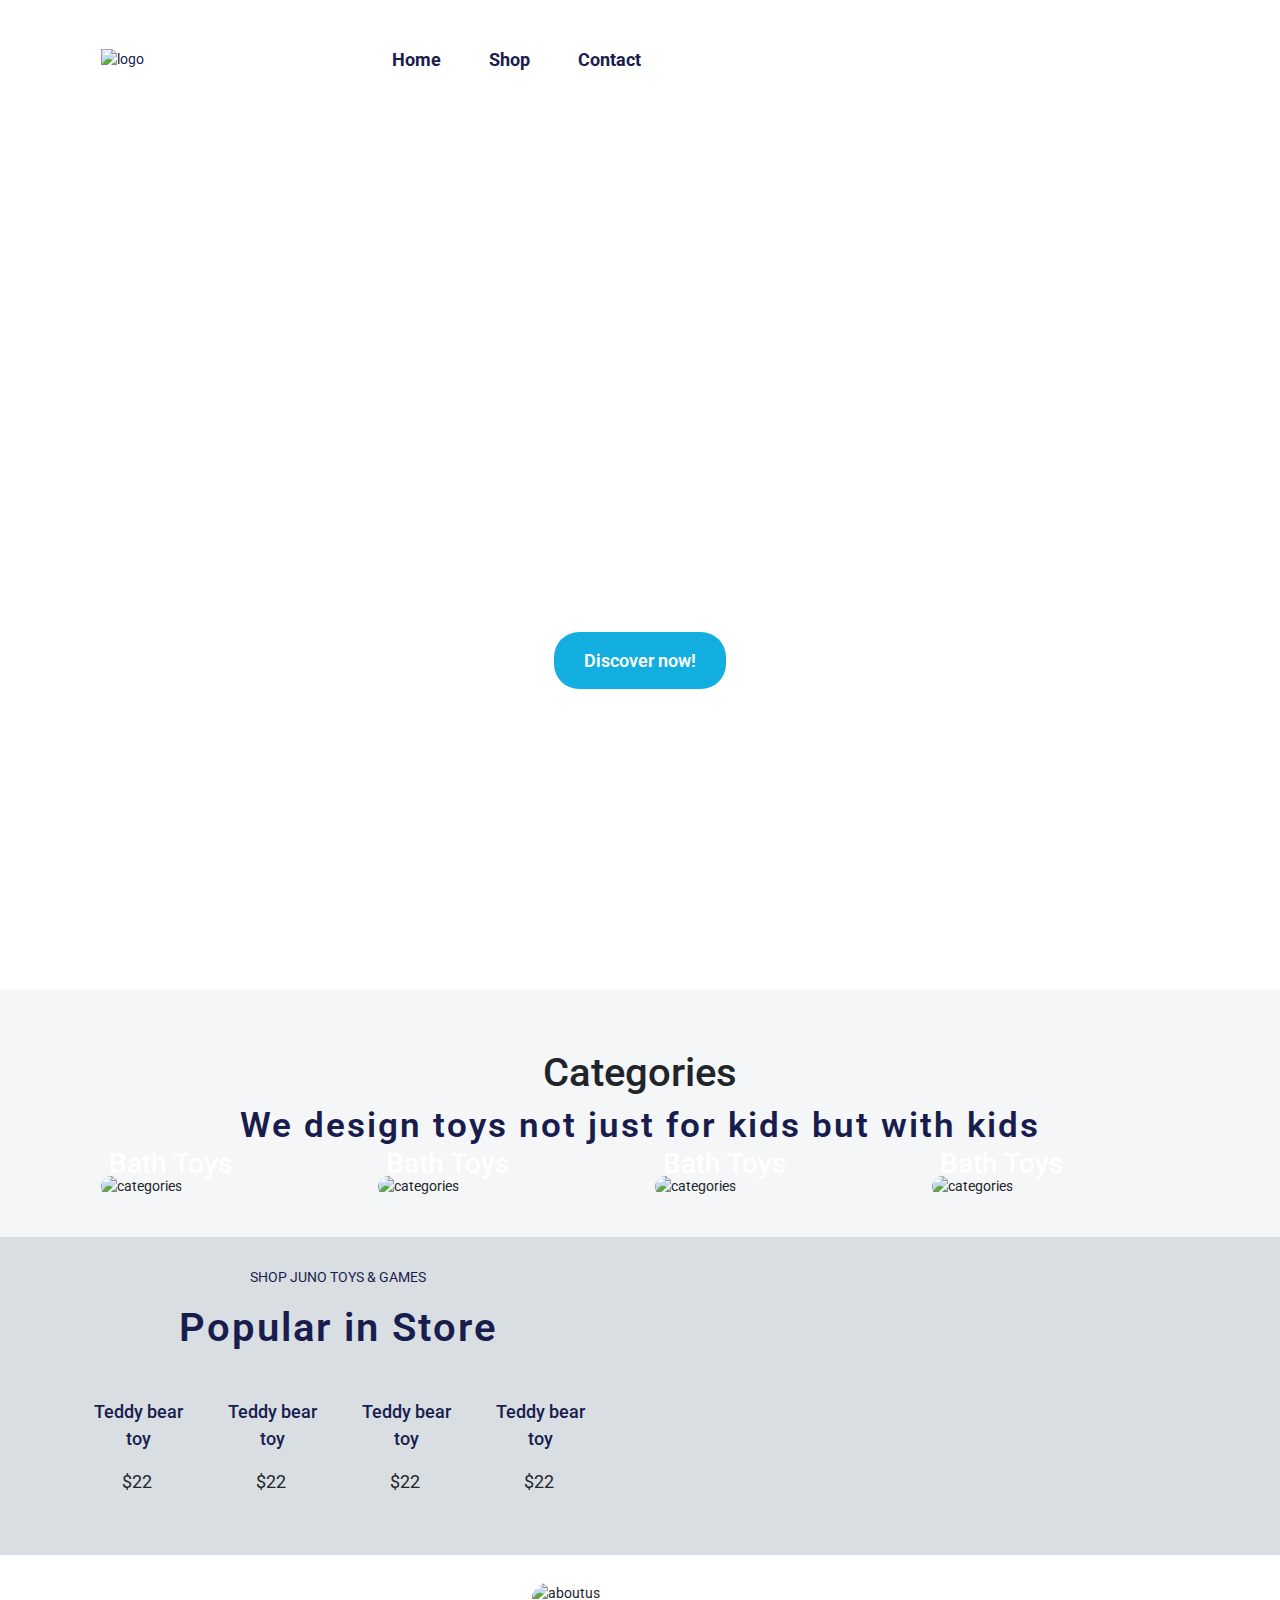
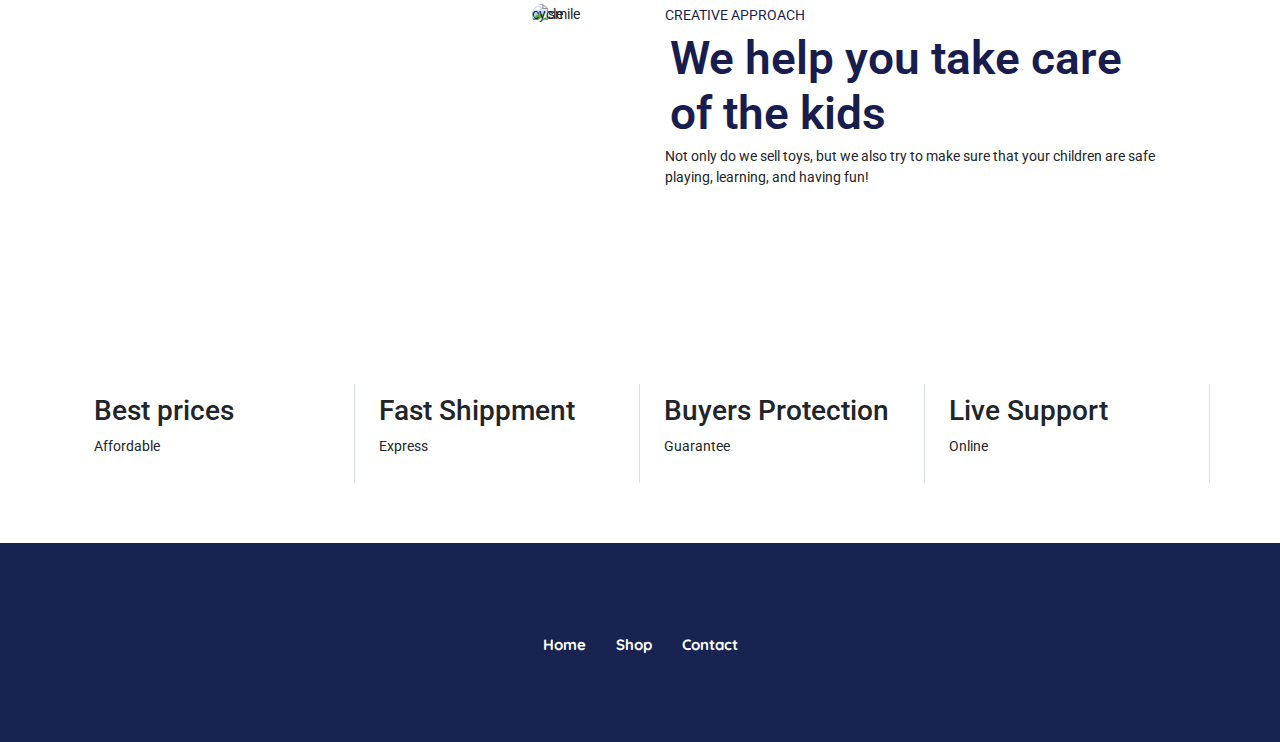
==== index.html @ 971f151f "wishlist ready" ====
<!DOCTYPE html>
<html lang="en">

<head>
    <meta charset="UTF-8">
    <meta name="viewport" content="width=device-width, initial-scale=1.0">
    <link rel="stylesheet" href="https://cdnjs.cloudflare.com/ajax/libs/font-awesome/6.4.0/css/all.min.css"
        integrity="sha512-iecdLmaskl7CVkqkXNQ/ZH/XLlvWZOJyj7Yy7tcenmpD1ypASozpmT/E0iPtmFIB46ZmdtAc9eNBvH0H/ZpiBw=="
        crossorigin="anonymous" referrerpolicy="no-referrer" />
    <link rel="stylesheet" href="https://cdn.jsdelivr.net/npm/bootstrap@4.0.0/dist/css/bootstrap.min.css"
        integrity="sha384-Gn5384xqQ1aoWXA+058RXPxPg6fy4IWvTNh0E263XmFcJlSAwiGgFAW/dAiS6JXm" crossorigin="anonymous">
    <link rel="stylesheet" href="./assets/css/main.css">
    <title>Funny</title>
</head>

<body>
    <!-- Header start -->
    <header>
        <div class="navigation-bar">
            <div class="header-futures">
                <div class="navbar">
                    <div class="logo col-lg-4">
                        <a href="#">
                            <img src="./assets/Img/logo.jpg" alt="logo">
                        </a>
                    </div>
                    <ul class="nav-menu col-lg-4">
                        <li><a href="index.html" class="nav-link">Home</a></li>
                        <li><a href="shop.html" class="nav-link">Shop</a></li>
                        <li><a href="contact.html" class="nav-link">Contact</a></li>
                    </ul>
                </div>
            </div>
            <div class="mobile">
                <div class="hamburger">
                    <span class="bar"></span>
                    <span class="bar"></span>
                    <span class="bar"></span>
                </div>
                <nav class="navbar-mobile">
                    <ul class="nav-menu">
                        <li> <a href="#"><img src="./assets/Img/logo.jpg" alt="logo"></a></li>
                        <li><a href="index.html" class="nav-link">Home</a></li>
                        <li><a href="shop.html" class="nav-link">Shop</a></li>
                        <li><a href="contact.html" class="nav-link">Contact</a></li>
                    </ul>
                </nav>
            </div>
            <div class="nav-futures col-lg-4">
                <ul>
                    <li>
                        <a href="wishlist.html">
                            <i class="fa-regular fa-heart"></i>
                        </a>
                    </li>
                </ul>
            </div>
        </div>
    </header>
    <!-- Header End -->
    <!-- Slider start -->
    <div class="discover-shop">
        <div class="container">
            <div class="row">
                <div class="discover-title col-12">
                    <div class="discover--shop-title">
                        <h2>Pick the best toy</h2>
                    </div>
                    <div class="discover--shop-description">
                        <p>Lorem ipsum dolor sit amet, consectetur adipisicing elit. Assumenda accusamus dicta deleniti
                            maxime consectetur repudiandae provident quia dignissimos.</p>
                    </div>
                    <div class="discover--shop-button">
                        <button type="submit" class="btn">
                            Discover now!
                        </button>
                    </div>
                </div>
            </div>
        </div>
    </div>
    <!-- Slider end -->
    <!-- Categories start -->
    <div class="product-categories">
        <div class="container">
            <div class="row">
                <div class="category col-12">
                    <div class="category-title">
                        <h1>Categories</h1>
                    </div>
                    <div class="category-description">
                        <h2>We design toys not just for kids but with kids</h2>
                    </div>
                </div>
                <div class="col-12">
                    <div class="categories col-lg-3 col-md-6 col-s-12">
                        <div class="categories-image">
                            <img src="./assets/Img/post17-copyright-650x572.jpg" alt="categories">
                        </div>
                        <div class="categories-title">
                            <h3>Bath Toys</h3>
                        </div>
                    </div>
                    <div class="categories col-lg-3 col-md-6 col-s-12">
                        <div class="categories-image">
                            <img src="./assets/Img/post17-copyright-650x572.jpg" alt="categories">
                        </div>
                        <div class="categories-title">
                            <h3>Bath Toys</h3>
                        </div>
                    </div>
                    <div class="categories col-lg-3 col-md-6 col-s-12">
                        <div class="categories-image">
                            <img src="./assets/Img/post17-copyright-650x572.jpg" alt="categories">
                        </div>
                        <div class="categories-title">
                            <h3>Bath Toys</h3>
                        </div>
                    </div>
                    <div class="categories col-lg-3 col-md-6 col-s-12">
                        <div class="categories-image">
                            <img src="./assets/Img/post17-copyright-650x572.jpg" alt="categories">
                        </div>
                        <div class="categories-title">
                            <h3>Bath Toys</h3>
                        </div>
                    </div>
                </div>
            </div>
        </div>
    </div>
    <!-- Categories end -->
    <!-- Shopping start -->
    <div class="shopping">
        <div class="container">
            <div class="row">
                <div class="shopping-title">
                    <p>SHOP JUNO TOYS & GAMES</p>
                    <h1>Popular in Store</h1>
                    <div class="product col-lg-3 col-md-6 col-s-12">
                        <div class="product-img">
                            <img src="./assets/Img/product10-copyright.jpg" alt="">
                            <div class="overlay">
                                <a href="./product.html"><i class="fa-solid fa-arrow-right"></i></a>
                            </div>
                        </div>
                        <div class="product-title--price">
                            <p><a href="./product.html">Teddy bear toy</a></p>
                            <span>$</span><span>22</span>
                        </div>
                    </div>
                    <div class="product col-lg-3 col-md-6 col-s-12">
                        <div class="product-img">
                            <img src="./assets/Img/product10-copyright.jpg" alt="">
                            <div class="overlay">
                                <a href="./product.html"><i class="fa-solid fa-arrow-right"></i></a>
                            </div>
                        </div>
                        <div class="product-title--price">
                            <p><a href="./product.html">Teddy bear toy</a></p>
                            <span>$</span><span>22</span>
                        </div>
                    </div>
                    <div class="product col-lg-3 col-md-6 col-s-12">
                        <div class="product-img">
                            <img src="./assets/Img/product10-copyright.jpg" alt="">
                            <div class="overlay">
                                <a href="./product.html"><i class="fa-solid fa-arrow-right"></i></a>
                            </div>
                        </div>
                        <div class="product-title--price">
                            <p><a href="./product.html">Teddy bear toy</a></p>
                            <span>$</span><span>22</span>
                        </div>
                    </div>
                    <div class="product col-lg-3 col-md-6 col-s-12">
                        <div class="product-img">
                            <img src="./assets/Img/product10-copyright.jpg" alt="">
                            <div class="overlay">
                                <a href="./product.html"><i class="fa-solid fa-arrow-right"></i></a>
                            </div>
                        </div>
                        <div class="product-title--price">
                            <p><a href="./product.html">Teddy bear toy</a></p>
                            <span>$</span><span>22</span>
                        </div>
                    </div>
                </div>
            </div>
        </div>
    </div>
    <!-- Shopping end -->
    <!-- About-us start -->
    <div class="team-about-us">
        <div class="container">
            <div class="row">
                <div class="aboutus-image col-12 ">
                    <div class="about-img col-lg-6 col-md-12">
                        <img src="./assets/Img/img-h1-copyright-pjttqvwalbrnw817unztz81psqjvvc3rr9033y79eu.jpg" alt="">
                        <div class="smile">
                            <img src="./assets/Img/smile.svg" alt="smile">
                            <img src="./assets/Img/about-us.svg" alt="aboutus cycle" id="cycle">
                        </div>

                    </div>
                    <div class="about-info col-lg-6 col-md-12 ">
                        <span>CREATIVE APPROACH</span>
                        <h1>We help you take care of the kids</h1>
                        <p>Not only do we sell toys, but we also try to make sure that your children are safe playing,
                            learning, and having fun!</p>
                        <img src="./assets/Img/imgabt2-copyright-pjttqvwbxkeg7yn6ys58jdmsgs3qlp92qerw2ob7tg.jpg" alt="">
                    </div>
                </div>
            </div>
        </div>
    </div>
    <!-- About-us end -->
    <!-- Futures start -->
    <div class="futures">
        <div class="container">
            <div class="row">
                <div class="futures-opinions col-12 col-lg-3 col-md-6 col-s-12">
                    <div class="futures-icon">
                        <i class="fa-solid fa-shop"></i>
                    </div>
                    <div class="futures-description">
                        <h3>Best prices</h3>
                        <p>Affordable</p>
                    </div>
                </div>
                <div class="futures-opinions col-12 col-lg-3 col-md-6 col-s-12">
                    <div class="futures-icon">
                        <i class="fa-solid fa-truck-fast"></i>
                    </div>
                    <div class="futures-description">
                        <h3>Fast Shippment</h3>
                        <p>Express
                        </p>
                    </div>
                </div>
                <div class="futures-opinions col-12 col-lg-3 col-md-6 col-s-12">
                    <div class="futures-icon">
                        <i class="fa-solid fa-bag-shopping"></i></div>
                    <div class="futures-description">
                        <h3>Buyers Protection</h3>
                        <p>Guarantee</p>
                    </div>
                </div>
                <div class="futures-opinions col-lg-3 col-md-6 col-s-12">
                    <div class="futures-icon">
                        <i class="fa-solid fa-headset"></i>                    </div>
                    <div class="futures-description">
                        <h3>Live Support</h3>
                        <p>Online</p>
                    </div>
                </div>
            </div>
        </div>
    </div>
    <!-- Futures end -->
    <!-- footer start -->
    <footer>
        <div class="footer">
            <div class="container">
                <div class="row">
                    <div class="footer-features col-12">
                        <div class="logo">
                            <img src="./assets/Img/logo.jpg" alt="">
                        </div>
                        <div class="footer-navbar">
                            <ul>
                                <li><a href="index.html">Home</a></li>
                            <li><a href="shop.html">Shop</a></li>
                            <li><a href="contact.html">Contact</a></li>
                            </ul>
                        </div>
                    </div>
                </div>
            </div>
        </div>
    </footer>
    <!-- footer end -->
    <script src="./JS/main.js"></script>
    <script src="./JS/mobile-navbar.js"></script>
    <script src="https://code.jquery.com/jquery-3.2.1.slim.min.js"
        integrity="sha384-KJ3o2DKtIkvYIK3UENzmM7KCkRr/rE9/Qpg6aAZGJwFDMVNA/GpGFF93hXpG5KkN"
        crossorigin="anonymous"></script>
    <script src="https://cdn.jsdelivr.net/npm/popper.js@1.12.9/dist/umd/popper.min.js"
        integrity="sha384-ApNbgh9B+Y1QKtv3Rn7W3mgPxhU9K/ScQsAP7hUibX39j7fakFPskvXusvfa0b4Q"
        crossorigin="anonymous"></script>
    <script src="https://cdn.jsdelivr.net/npm/bootstrap@4.0.0/dist/js/bootstrap.min.js"
        integrity="sha384-JZR6Spejh4U02d8jOt6vLEHfe/JQGiRRSQQxSfFWpi1MquVdAyjUar5+76PVCmYl"
        crossorigin="anonymous"></script>
</body>

</html>
---- assets/css/main.css ----
@import url("https://fonts.googleapis.com/css2?family=Montserrat:ital,wght@1,100&family=Quicksand&family=Roboto:wght@300&display=swap");
.container {
  width: 1200px;
  margin: 0 auto;
}

.col-1 {
  width: 8.3333333333%;
  padding: 0 16px;
}

.col-2 {
  width: 16.6666666667%;
  padding: 0 16px;
}

.col-3 {
  width: 25%;
  padding: 0 16px;
}

.col-4 {
  width: 33.3333333333%;
  padding: 0 16px;
}

.col-5 {
  padding: 0 16px;
  width: 41.6666666667%;
}

.col-6 {
  padding: 0 16px;
  width: 50%;
}

.col-7 {
  padding: 0 16px;
  width: 58.3333333333%;
}

.col-8 {
  padding: 0 16px;
  width: 66.6666666667%;
}

.col-9 {
  padding: 0 16px;
  width: 75%;
}

.col-10 {
  padding: 0 16px;
  width: 83.3333333333%;
}

.col-11 {
  padding: 0 16px;
  width: 91.6666666667%;
}

.col-12 {
  padding: 0 16px;
  width: 100%;
}

[class*=col-] {
  float: left;
}

[class*=col-]::after {
  clear: both;
}

.row {
  display: flex;
  flex-basis: 100%;
  flex-wrap: wrap;
  align-items: center;
}

.container-fluid {
  width: 100%;
}

.clear-fix {
  clear: both;
}

@media only screen and (max-width: 1200px) {
  .container {
    width: 95%;
  }
  .col-lg-1 {
    width: 8.3333333333%;
    padding: 0 16px;
  }
  .col-lg-2 {
    width: 16.6666666667%;
    padding: 0 16px;
  }
  .col-lg-3 {
    width: 25%;
    padding: 0 16px;
  }
  .col-lg-4 {
    width: 33.3333333333%;
    padding: 0 16px;
  }
  .col-lg-5 {
    width: 41.6666666667%;
    padding: 0 16px;
  }
  .col-lg-6 {
    width: 50%;
    padding: 0 16px;
  }
  .col-lg-7 {
    width: 58.3333333333%;
    padding: 0 16px;
  }
  .col-lg-8 {
    width: 66.6666666667%;
    padding: 0 16px;
  }
  .col-lg-9 {
    width: 75%;
    padding: 0 16px;
  }
  .col-lg-10 {
    width: 83.3333333333%;
    padding: 0 16px;
  }
  .col-lg-11 {
    width: 91.6666666667%;
    padding: 0 16px;
  }
  .col-lg-12 {
    width: 100%;
    padding: 0 16px;
  }
}
@media only screen and (max-width: 992px) {
  .container {
    width: 95%;
  }
  .col-md-1 {
    width: 8.3333333333%;
  }
  .col-md-2 {
    width: 16.6666666667%;
    padding: 0 16px;
  }
  .col-md-3 {
    padding: 0 16px;
    width: 25%;
  }
  .col-md-4 {
    width: 33.3333333333%;
  }
  .col-md-5 {
    width: 41.6666666667%;
  }
  .col-md-6 {
    width: 50%;
    padding: 0 16px;
  }
  .col-md-7 {
    width: 58.3333333333%;
  }
  .col-md-8 {
    width: 66.6666666667%;
  }
  .col-md-9 {
    width: 75%;
  }
  .col-md-10 {
    width: 83.3333333333%;
  }
  .col-md-11 {
    width: 91.6666666667%;
  }
  .col-md-12 {
    width: 100%;
    padding: 0 16px;
  }
}
@media only screen and (max-width: 768px) {
  .container {
    width: 100%;
  }
  .col-s-1 {
    width: 8.3333333333%;
  }
  .col-s-2 {
    width: 16.6666666667%;
  }
  .col-s-3 {
    width: 25%;
    padding: 0 16px;
  }
  .col-s-4 {
    width: 33.3333333333%;
  }
  .col-s-5 {
    width: 41.6666666667%;
  }
  .col-s-6 {
    width: 50%;
    padding: 0 16px;
  }
  .col-s-7 {
    width: 58.3333333333%;
  }
  .col-s-8 {
    width: 66.6666666667%;
  }
  .col-s-9 {
    width: 75%;
  }
  .col-s-10 {
    width: 83.3333333333%;
  }
  .col-s-11 {
    width: 91.6666666667%;
  }
  .col-s-12 {
    width: 100%;
    padding: 0 16px;
  }
}
@media only screen and (max-width: 576px) {
  .container {
    width: 100%;
  }
  .col-xs-1 {
    width: 8.3333333333%;
  }
  .col-xs-2 {
    width: 16.6666666667%;
  }
  .col-xs-3 {
    width: 25%;
    padding: 0 16px;
  }
  .col-xs-4 {
    width: 33.3333333333%;
  }
  .col-xs-5 {
    width: 41.6666666667%;
  }
  .col-xs-6 {
    width: 50%;
    padding: 0 16px;
  }
  .col-xs-7 {
    width: 58.3333333333%;
  }
  .col-xs-8 {
    width: 66.6666666667%;
  }
  .col-xs-9 {
    width: 75%;
  }
  .col-xs-10 {
    width: 83.3333333333%;
  }
  .col-xs-11 {
    width: 91.6666666667%;
  }
  .col-xs-12 {
    width: 100%;
    padding: 0 16px;
  }
}
* {
  box-sizing: border-box;
  padding: 0;
  margin: 0;
}

body {
  font-size: 14px;
  font-weight: 400;
  font-family: "Montserrat", sans-serif;
  font-family: "Quicksand", sans-serif;
  font-family: "Roboto", sans-serif;
}

html {
  scroll-behavior: smooth;
}

ul {
  list-style: none;
}

li {
  list-style: none;
}

a {
  text-decoration: none;
}

button {
  border: none !important;
}

.footer {
  background-color: #182352;
}

.footer-features {
  padding: 55px;
  display: flex;
  align-items: center;
  justify-content: center;
  flex-direction: column;
  flex-wrap: wrap;
}

.footer-navbar ul {
  display: flex;
}
.footer-navbar ul li {
  padding: 15px;
  font-size: 15px;
  font-weight: 700;
  align-items: center;
  font-family: "Quicksand", sans-serif;
}
.footer-navbar ul li a {
  color: white;
  text-decoration: none;
}

.social-media ul {
  display: flex;
}
.social-media ul li {
  padding: 12px;
  font-size: 15px;
  font-weight: 700;
  align-items: center;
  font-family: "Quicksand", sans-serif;
  border: 1px solid white;
  border-radius: 50%;
  padding: 8px;
  margin-left: 5px;
}
.social-media ul li a {
  color: white;
  text-decoration: none;
}

@media screen and (max-width: 768px) {
  .footer-navbar ul {
    display: block;
  }
}
.navigation-bar {
  display: flex;
  justify-content: space-around;
  align-items: center;
}

.header-futures {
  display: flex;
  justify-content: space-around;
}

.header-logo img {
  margin: 5px;
}

.navigation-bar a {
  color: #181d4E;
  text-decoration: none;
}

.navbar ul {
  margin: 30px 0;
  display: flex;
  justify-content: space-between;
  align-items: center;
}
.navbar ul li {
  padding: 0 8px;
  font-size: 18px;
  font-weight: 700;
  align-items: center;
}

.nav-futures ul {
  display: flex;
  justify-content: center;
  margin: 30px 0;
}
.nav-futures ul li {
  padding: 0 8px;
  cursor: pointer;
}
.nav-futures i {
  font-size: 20px;
}

.navbar-mobile {
  z-index: 333;
  position: absolute;
  width: 100%;
  top: 60%;
  right: 0%;
  transition: 0.5s;
  visibility: hidden;
  opacity: 0;
}

.mob {
  z-index: 333;
  position: absolute;
  display: none;
  padding-top: 20px;
  top: 11%;
  visibility: visible;
  opacity: 1;
  transition: all 0.5s ease-in-out;
  background: #181d4E;
  width: 100%;
  right: 0%;
}

.navbar-mobile .nav-menu {
  background-color: white;
  color: black;
  font-family: sans-serif;
  font-size: 18px;
  cursor: pointer;
}

.hamburger {
  display: none;
  cursor: pointer;
}

.bar {
  display: block;
  width: 25px;
  height: 3px;
  margin: 8px auto;
  transition: all 0.3s ease-in-out;
  background-color: black;
}

.navbar-mobile {
  display: none;
}

@media screen and (max-width: 992px) {
  .nav-menu li {
    text-align: center;
  }
  .header-futures {
    display: none;
  }
  .hamburger {
    display: block;
  }
  .hamburger.active .bar:nth-child(2) {
    opacity: 0;
  }
  .hamburger.active .bar:nth-child(1) {
    transform: translateY(10px) rotate(45deg);
  }
  .hamburger.active .bar:nth-child(3) {
    transform: translateY(-12px) rotate(-45deg);
  }
  .nav-bar .nav-menu {
    left: -100%;
    top: 70px;
    gap: 0;
    flex-direction: column;
    width: 100%;
    text-align: center;
    transition: 0.3s;
  }
  .nav-menu li {
    padding: 5px 0;
  }
  .nav-menu li a {
    color: whitesmoke;
    font-size: 18px;
    font-weight: 700;
  }
  .nav-item {
    margin: 16px 0;
  }
  .nav-menu.active {
    left: 0;
  }
  .mob {
    display: block;
  }
  .navigation-bar {
    display: flex;
    justify-content: space-around;
  }
}
.discover-shop {
  background: url("./../Img/juno_3-1-copyright.jpg");
  background-repeat: no-repeat;
  background-attachment: fixed;
  background-size: cover;
  position: relative;
  background-position: center;
  width: 100%;
  height: 100%;
}

.discover-title {
  padding: 300px 100px;
  flex-direction: column;
  color: white;
  text-align: center;
}
.discover-title .discover--shop-title h2 {
  font-size: 95px;
  font-weight: 600;
}
.discover-title .discover--shop-description p {
  font-size: 25px;
}
.discover-title .discover--shop-button button {
  background-color: #12AEE0;
  border-radius: 25px;
  color: white;
  font-size: 18px;
  font-weight: 600;
  padding: 15px 30px;
  cursor: pointer;
  border: none;
  transition: all 0.8s;
}
.discover-title .discover--shop-button button:hover {
  opacity: 0.8;
  background-color: white;
  color: #12AEE0;
}

.btn:link,
.btn:visited {
  text-transform: uppercase;
  text-decoration: none;
  padding: 15px 40px;
  display: inline-block;
  border-radius: 100px;
  transition: all 0.2s;
  position: relative;
}

.btn:hover {
  transform: translateY(-3px);
  box-shadow: 0 10px 20px rgba(0, 0, 0, 0.2);
}

.btn:active {
  transform: translateY(-1px);
  box-shadow: 0 5px 10px rgba(0, 0, 0, 0.2);
}

.shopping {
  background-color: #d9dee3;
}
.shopping .shopping-title {
  padding: 30px 0;
}
.shopping .shopping-title p, .shopping .shopping-title h1 {
  text-align: center;
  color: #181d4e;
}
.shopping .shopping-title h1 {
  font-weight: 600;
  letter-spacing: 2px;
}

.product {
  padding: 30px 8px;
}
.product .product-img img {
  width: 100%;
  cursor: pointer;
  border-radius: 15px;
}
.product .product-title--price {
  text-align: center;
}
.product .product-title--price p {
  padding-top: 8px;
  font-size: 18px;
}
.product .product-title--price p a {
  color: #181d4e;
  text-decoration: none;
  font-weight: 500;
}
.product .product-title--price span {
  font-size: 18px;
}

.product-img {
  position: relative;
}
.product-img img {
  transform-origin: 50% 65%;
  transition: transform 0.8s, filter 3s ease-in-out;
}
.product-img img:hover {
  transform: scale(1.1);
  opacity: 0.8;
}

.product-img {
  font-size: 16px;
  line-height: 1.2em;
  position: relative;
  float: left;
  cursor: pointer;
  overflow: hidden;
  margin: 10px 1%;
}

.product-img *,
.product-img *:before,
.product-img *:after {
  transition: all 0.35s ease;
}

.product-img:before {
  position: absolute;
  top: 10px;
  bottom: 10px;
  left: 10px;
  right: 10px;
  content: "";
  opacity: 0;
  transition: all 0.35s ease;
}

.product-img img {
  max-width: 100%;
  width: 100%;
  vertical-align: top;
}

.product-img .overlay {
  position: absolute;
  top: 0;
  bottom: 0;
  left: 0;
  right: 0;
  display: flex;
  align-items: center;
  justify-content: center;
}

.product-img a {
  margin: 2px;
  opacity: 0;
  text-decoration: none;
}

.product-img a i {
  display: block;
  line-height: 40px;
  width: 40px;
  background-color: #ffffff;
  text-align: center;
  color: #000000;
  font-size: 18px;
  border-radius: 25px;
  text-decoration: none;
}

.product-img a i:hover {
  color: #12aee0;
  cursor: pointer;
}

.product-img a:first-of-type {
  transform: translateX(-100%);
}

.product-img a:last-of-type {
  transform: translateX(100%);
}

.product-img:hover:before,
.product-img.hover:before {
  opacity: 0.5;
}

.product-img:hover a,
.product-img.hover a {
  opacity: 1;
  transform: translateX(0);
}

/* Small Devices, Tablets */
@media only screen and (max-width: 767px) {
  .product-img {
    width: 100%;
    margin: 0 0 15px;
  }
}
.product-categories {
  background-color: #f5f6f7;
  padding: 40px 0;
}

.category {
  padding: 20px 0;
}
.category .category-title {
  text-align: center;
}
.category .category-description h2 {
  letter-spacing: 2px;
  text-align: center;
  font-size: 2.5em;
  color: #181d4e;
  font-weight: 600;
}

.categories {
  position: relative;
  display: flex;
  cursor: pointer;
  transition: 0.8s;
}
.categories:hover {
  transform: scale(0.9);
  opacity: 0.9;
}
.categories img {
  width: 100%;
  border-radius: 15px;
}
.categories .categories-title {
  position: absolute;
  bottom: 0;
  padding: 8px;
  color: white;
}

.team-about-us {
  padding: 40px 0;
}
.team-about-us img {
  border-radius: 15px;
  width: 100%;
}

.about-info {
  padding: 10px 25px;
}
.about-info span {
  color: #181d4e;
}
.about-info h1 {
  color: #181d4e;
  font-size: 46px;
  font-weight: 600;
  margin: 5px;
}
.about-info img {
  margin-top: 70px;
  width: 100%;
}

.smile img {
  position: absolute;
  bottom: -9px;
  right: 8px;
  width: 18%;
}
.smile #cycle {
  animation: aboutus 5s infinite;
}
@keyframes aboutus {
  0% {
    transform: rotate(0deg);
  }
  100% {
    transform: rotate(360deg);
  }
}

.futures {
  padding: 60px 0;
}
.futures .futures-opinions {
  display: flex;
  padding: 10px 0;
}
.futures .futures-icon i {
  background-color: #fff;
  padding: 8px;
  font-size: 3em;
}
.futures .futures-description {
  padding-left: 8px;
}
.futures .futures-description::before {
  content: "";
  display: block;
  position: absolute;
  height: 100%;
  width: 1px;
  right: 0;
  top: 0;
  background-color: #d9dee3;
}

.paralax-img img {
  width: 100%;
}

@media screen and (max-width: 992px) {
  .about-info {
    padding: 20px 0;
  }
  .product {
    padding: 20px 0;
  }
  .categories {
    padding: 20px 10px;
  }
  .categories-title {
    margin: 10px;
  }
  .categories-title h3 {
    font-size: 2.5em;
    font-weight: 500;
  }
}
.contact {
  background-image: url(https://junotoys.themerex.net/wp-content/uploads/2021/09/bg-shape.png);
  background-position: bottom left;
  background-repeat: no-repeat;
  background-size: contain;
  background-color: #f6f4f7;
}

.contact-form {
  padding-top: 74px;
}
.contact-form h3 {
  font-size: 14px;
  line-height: 18px;
  font-weight: 700;
  font-style: normal;
  text-transform: uppercase;
  letter-spacing: 0.13em;
}
.contact-form h1 {
  font-weight: 700;
}
.contact-form input {
  padding: 12px 45px;
  line-height: 1.5em;
  border: 1px solid #d9dee3;
  border-radius: 25px;
  margin: 10px 0;
}

.message-input textarea {
  padding-left: 40px;
  margin: 10px 0;
  overflow: auto;
  width: 100%;
  height: 150px;
  padding: 12px 12px;
  line-height: 1.5em;
  border: 1px solid #d9dee3;
  border-radius: 12px;
  background-color: #f8f8f8;
  font-size: 20px;
  resize: vertical;
}

.mapouter {
  position: relative;
  text-align: right;
  width: 100%;
  height: 400px;
}

.gmap_canvas {
  overflow: hidden;
  background: none !important;
  width: 100%;
  height: 400px;
}

.gmap_iframe {
  height: 400px !important;
}

.question-button {
  display: flex;
  justify-content: end;
}
.question-button button {
  padding: 15px 50px;
  cursor: pointer;
  background-color: #12aada;
  font-family: Quicksand, sans-serif;
  font-size: 18px;
  font-weight: 700;
  font-style: normal;
  line-height: 21px;
  border-radius: 30px;
  color: #f8f8f8;
}

#mail-address {
  padding: 40px 0;
  background-color: #f6f4f7;
  font-size: 1.1em;
}
#mail-address a {
  text-decoration: none;
  color: black;
}
#mail-address i {
  color: #181d4e;
}

.adress-mail-network {
  display: flex;
  justify-content: space-evenly;
}

.network ul {
  display: flex;
}
.network ul li i {
  margin-left: 5px;
  border: 1px solid black;
  padding: 8px;
  border-radius: 50%;
}

@media screen and (max-width: 1200px) {
  .contact {
    background: none;
  }
  .contact-img img {
    display: none;
  }
  .contact-form {
    padding: 40px 0;
  }
  .contact-form input {
    width: 100%;
  }
  #mail-address {
    text-align: center;
  }
  #mail-address .network {
    display: flex;
    justify-content: center;
  }
}
#shop {
  background-color: #f5f6f7;
}

.shop-title {
  cursor: pointer;
  padding: 60px 0;
  text-align: center;
  font-size: 30px;
  color: #181D4E;
  line-height: 42px;
}

.shop--product-filter {
  display: flex;
}

.shop-filter {
  height: -moz-fit-content;
  height: fit-content;
  padding: 30px 22px;
  background-color: #ffffff;
  font-weight: 500;
}
.shop-filter h2 {
  color: #181D4E;
}
.shop-filter li {
  font-size: 18px;
  padding: 3px 0px;
}
.shop-filter a {
  color: #181D4E;
  text-decoration: none;
}

.wrapper {
  background: #fff;
  border-radius: 10px;
  padding: 20px 25px 40px;
  box-shadow: 0 12px 35px rgba(0, 0, 0, 0.1);
}

header h2 {
  font-size: 24px;
  font-weight: 600;
}

header p {
  margin-top: 5px;
  font-size: 16px;
}

.price-input {
  width: 100%;
  display: flex;
  margin: 30px 0 35px;
}

.price-input .field {
  display: flex;
  width: 100%;
  height: 45px;
  align-items: center;
}

.field input {
  width: 100%;
  height: 100%;
  outline: none;
  font-size: 19px;
  margin-left: 12px;
  border-radius: 5px;
  text-align: center;
  border: 1px solid #999;
  -moz-appearance: textfield;
}

input[type=number]::-webkit-outer-spin-button,
input[type=number]::-webkit-inner-spin-button {
  -webkit-appearance: none;
}

.price-input .separator {
  display: flex;
  font-size: 19px;
  align-items: center;
  justify-content: center;
}

.slider {
  height: 5px;
  position: relative;
  background: #ddd;
  border-radius: 5px;
}

.slider .progress {
  height: 100%;
  left: 0%;
  right: 0%;
  position: absolute;
  border-radius: 5px;
  background: #17a2b8;
}

.range-input {
  position: relative;
}

.range-input input {
  position: absolute;
  width: 100%;
  height: 5px;
  top: -5px;
  background: none;
  pointer-events: none;
  -webkit-appearance: none;
  -moz-appearance: none;
}

input[type=range]::-webkit-slider-thumb {
  height: 17px;
  width: 17px;
  border-radius: 50%;
  background: #17a2b8;
  pointer-events: auto;
  -webkit-appearance: none;
  box-shadow: 0 0 6px rgba(0, 0, 0, 0.05);
}

input[type=range]::-moz-range-thumb {
  height: 17px;
  width: 17px;
  border: none;
  border-radius: 50%;
  background: #17a2b8;
  pointer-events: auto;
  -moz-appearance: none;
  box-shadow: 0 0 6px rgba(0, 0, 0, 0.05);
}

.range-button {
  padding: 20px 10px;
}
.range-button button {
  background-color: #12AEE0;
  border-radius: 25px;
  color: white;
  font-size: 18px;
  font-weight: 600;
  padding: 15px 30px;
  cursor: pointer;
  border: none;
  transition: all 0.8s;
}
.range-button button:hover {
  opacity: 0.8;
  background-color: white;
  color: #12AEE0;
}

@media screen and (max-width: 992px) {
  .slider {
    display: none;
  }
  .range-input {
    display: none;
  }
  .shop--product-filter {
    display: flex;
    flex-direction: column;
  }
  .shop-filter {
    text-align: center;
  }
  .d-flex {
    justify-content: center;
  }
}
@media screen and (max-width: 768px) {
  .price-input {
    display: block;
  }
}
.load-more {
  padding: 10px 0;
  display: flex;
  justify-content: center;
}
.load-more .btn--load-more {
  background-color: #12AEE0;
  border-radius: 25px;
  color: white;
  font-size: 18px;
  font-weight: 600;
  padding: 10px 15px;
  cursor: pointer;
  border: none;
  transition: all 0.8s;
}
.load-more .btn--load-more:hover {
  outline: 2px dashed #12AEE0;
  opacity: 0.8;
  background-color: white;
  color: #12AEE0;
}

#wishlist {
  background-color: #f5f6f7;
}

.product-title--price input {
  border-radius: 8px;
  padding: 4px;
}
.product-title--price i {
  cursor: pointer;
}

.product span {
  cursor: pointer;
}
.product span i {
  display: flex;
  justify-content: end;
  transition: 0.8s ease-in-out;
}
.product span i:hover {
  color: red;
  opacity: 0.7;
}

.delete-item i {
  margin: 10px;
}

.wish-imag {
  background-color: #f5f6f7;
  display: flex;
  justify-content: center;
}
.wish-imag h3 {
  font-weight: 600;
  font-size: 2em;
  letter-spacing: 2px;
  margin-bottom: 20px;
}
.wish-imag img {
  height: 100%;
  width: 100%;
}
.wish-imag .back-shop a {
  text-decoration: none;
  background-color: #12AEE0;
  border-radius: 25px;
  color: white;
  font-size: 18px;
  font-weight: 600;
  padding: 15px 30px;
  cursor: pointer;
  border: none;
  transition: all 0.8s;
}
.wish-imag .back-shop a:hover {
  outline: 2px dashed #12AEE0;
  opacity: 0.8;
  background-color: white;
  color: #12AEE0;
}

@media screen and (max-width: 992px) {
  .wish-imag {
    display: flex;
    flex-direction: column-reverse;
  }
  .wish-imag .wish-title {
    text-align: center;
    padding: 10px 0;
  }
}
#product {
  background-color: #f5f6f7;
}

.product-view {
  padding: 20px 0;
}

.product--view-img {
  box-shadow: 5px 1px 5px rgb(246, 253, 255) inset;
  cursor: pointer;
  border-radius: 8px;
}
.product--view-img img {
  width: 100%;
}

.product--view-price h4 {
  color: #12AEE0;
}

.counter {
  padding: 10px 0;
}

.counter {
  margin: auto;
  display: flex;
  justify-content: left;
}

.counter input {
  cursor: pointer;
  width: 50px;
  border: 0;
  line-height: 30px;
  font-size: 20px;
  text-align: center;
  background: #f5f6f7;
  color: #12AEE0;
  -webkit-appearance: none;
     -moz-appearance: none;
          appearance: none;
  outline: 0;
}

.counter span {
  display: block;
  font-size: 25px;
  padding: 0 10px;
  cursor: pointer;
  color: #12AEE0;
  -webkit-user-select: none;
     -moz-user-select: none;
          user-select: none;
}

.add-wishlist {
  padding: 10px 0;
}
.add-wishlist button {
  transition: 0.8s ease-in;
  padding: 12px;
  border-radius: 25px;
  background-color: #12AEE0;
  color: #f5f6f7;
  border: none;
  cursor: pointer;
}
.add-wishlist button:hover {
  opacity: 0.8;
}/*# sourceMappingURL=main.css.map */
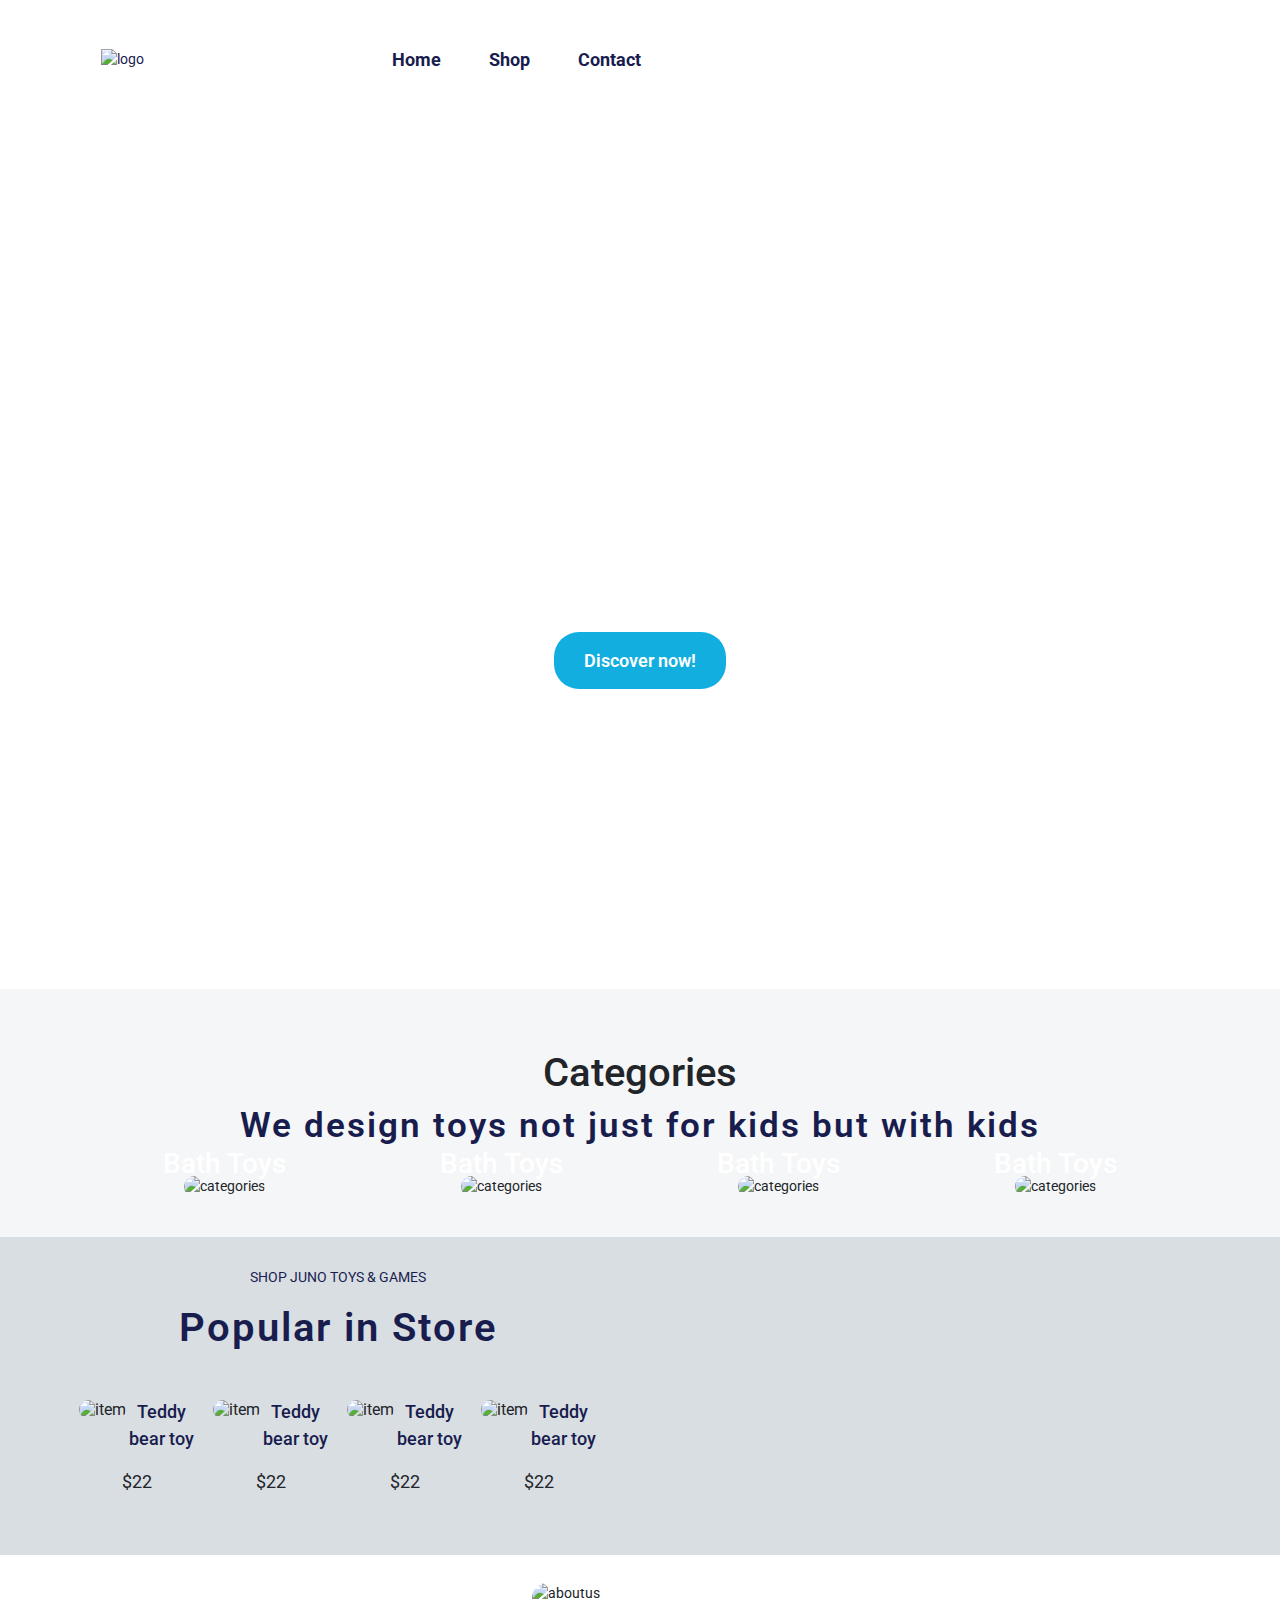
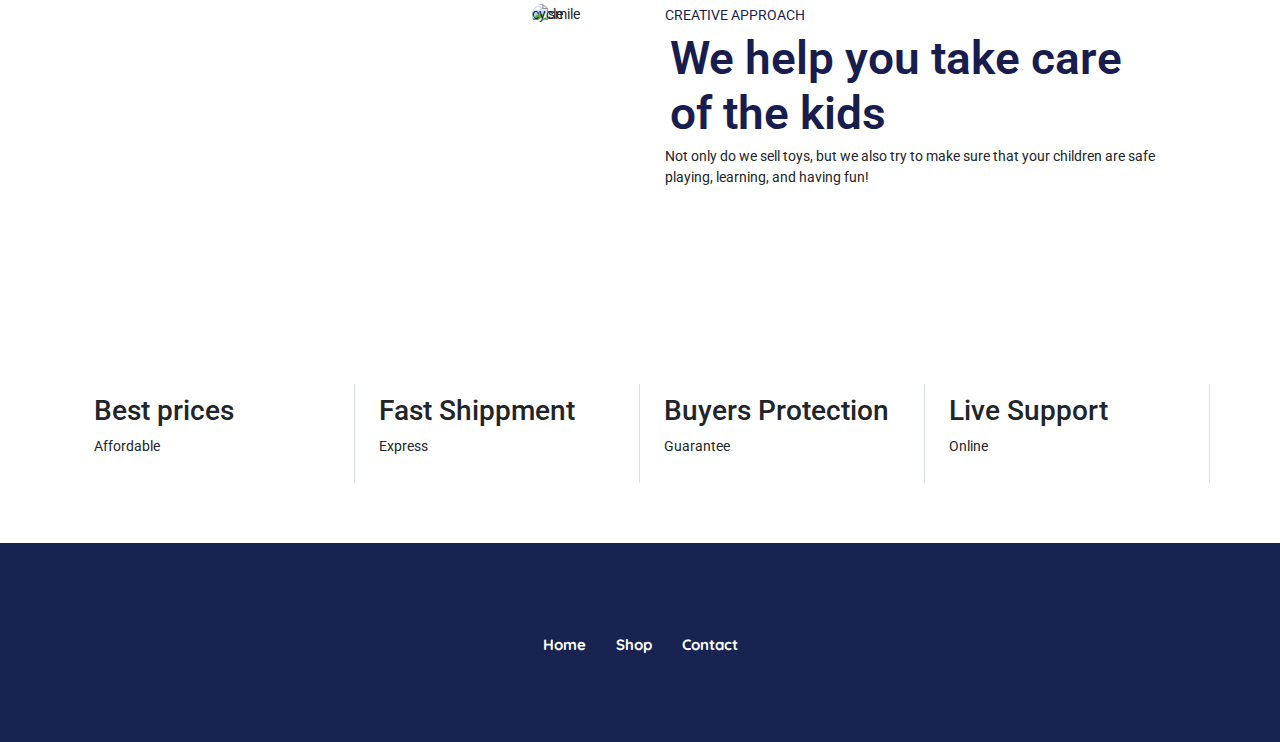
==== commit 91e3aeb4: "toyStore" ====
--- a/index.html
+++ b/index.html
@@ -4,6 +4,8 @@
 <head>
     <meta charset="UTF-8">
     <meta name="viewport" content="width=device-width, initial-scale=1.0">
+    <meta name="description" content="toys">
+    <meta name="keywords" content="toys">
     <link rel="stylesheet" href="https://cdnjs.cloudflare.com/ajax/libs/font-awesome/6.4.0/css/all.min.css"
         integrity="sha512-iecdLmaskl7CVkqkXNQ/ZH/XLlvWZOJyj7Yy7tcenmpD1ypASozpmT/E0iPtmFIB46ZmdtAc9eNBvH0H/ZpiBw=="
         crossorigin="anonymous" referrerpolicy="no-referrer" />
@@ -20,14 +22,14 @@
             <div class="header-futures">
                 <div class="navbar">
                     <div class="logo col-lg-4">
-                        <a href="#">
+                        <a href="index.html">
                             <img src="./assets/Img/logo.jpg" alt="logo">
                         </a>
                     </div>
                     <ul class="nav-menu col-lg-4">
-                        <li><a href="index.html" class="nav-link">Home</a></li>
-                        <li><a href="shop.html" class="nav-link">Shop</a></li>
-                        <li><a href="contact.html" class="nav-link">Contact</a></li>
+                        <li><a href="index.html" class="nav-link hover-underline-animation">Home</a></li>
+                        <li><a href="shop.html" class="nav-link hover-underline-animation">Shop</a></li>
+                        <li><a href="contact.html" class="nav-link hover-underline-animation">Contact</a></li>
                     </ul>
                 </div>
             </div>
@@ -139,43 +141,43 @@
                     <h1>Popular in Store</h1>
                     <div class="product col-lg-3 col-md-6 col-s-12">
                         <div class="product-img">
-                            <img src="./assets/Img/product10-copyright.jpg" alt="">
-                            <div class="overlay">
-                                <a href="./product.html"><i class="fa-solid fa-arrow-right"></i></a>
-                            </div>
-                        </div>
-                        <div class="product-title--price">
-                            <p><a href="./product.html">Teddy bear toy</a></p>
-                            <span>$</span><span>22</span>
-                        </div>
-                    </div>
-                    <div class="product col-lg-3 col-md-6 col-s-12">
-                        <div class="product-img">
-                            <img src="./assets/Img/product10-copyright.jpg" alt="">
-                            <div class="overlay">
-                                <a href="./product.html"><i class="fa-solid fa-arrow-right"></i></a>
-                            </div>
-                        </div>
-                        <div class="product-title--price">
-                            <p><a href="./product.html">Teddy bear toy</a></p>
-                            <span>$</span><span>22</span>
-                        </div>
-                    </div>
-                    <div class="product col-lg-3 col-md-6 col-s-12">
-                        <div class="product-img">
-                            <img src="./assets/Img/product10-copyright.jpg" alt="">
-                            <div class="overlay">
-                                <a href="./product.html"><i class="fa-solid fa-arrow-right"></i></a>
-                            </div>
-                        </div>
-                        <div class="product-title--price">
-                            <p><a href="./product.html">Teddy bear toy</a></p>
-                            <span>$</span><span>22</span>
-                        </div>
-                    </div>
-                    <div class="product col-lg-3 col-md-6 col-s-12">
-                        <div class="product-img">
-                            <img src="./assets/Img/product10-copyright.jpg" alt="">
+                            <img src="./assets/Img/product10-copyright.jpg" alt="item">
+                            <div class="overlay">
+                                <a href="./product.html"><i class="fa-solid fa-arrow-right"></i></a>
+                            </div>
+                        </div>
+                        <div class="product-title--price">
+                            <p><a href="./product.html">Teddy bear toy</a></p>
+                            <span>$</span><span>22</span>
+                        </div>
+                    </div>
+                    <div class="product col-lg-3 col-md-6 col-s-12">
+                        <div class="product-img">
+                            <img src="./assets/Img/product10-copyright.jpg" alt="item">
+                            <div class="overlay">
+                                <a href="./product.html"><i class="fa-solid fa-arrow-right"></i></a>
+                            </div>
+                        </div>
+                        <div class="product-title--price">
+                            <p><a href="./product.html">Teddy bear toy</a></p>
+                            <span>$</span><span>22</span>
+                        </div>
+                    </div>
+                    <div class="product col-lg-3 col-md-6 col-s-12">
+                        <div class="product-img">
+                            <img src="./assets/Img/product10-copyright.jpg" alt="item">
+                            <div class="overlay">
+                                <a href="./product.html"><i class="fa-solid fa-arrow-right"></i></a>
+                            </div>
+                        </div>
+                        <div class="product-title--price">
+                            <p><a href="./product.html">Teddy bear toy</a></p>
+                            <span>$</span><span>22</span>
+                        </div>
+                    </div>
+                    <div class="product col-lg-3 col-md-6 col-s-12">
+                        <div class="product-img">
+                            <img src="./assets/Img/product10-copyright.jpg" alt="item">
                             <div class="overlay">
                                 <a href="./product.html"><i class="fa-solid fa-arrow-right"></i></a>
                             </div>
@@ -269,9 +271,9 @@
                         </div>
                         <div class="footer-navbar">
                             <ul>
-                                <li><a href="index.html">Home</a></li>
-                            <li><a href="shop.html">Shop</a></li>
-                            <li><a href="contact.html">Contact</a></li>
+                                <li><a href="index.html" class="hover-underline-animation">Home</a></li>
+                                <li><a href="shop.html" class="hover-underline-animation">Shop</a></li>
+                                <li><a href="contact.html" class="hover-underline-animation">Contact</a></li>
                             </ul>
                         </div>
                     </div>
@@ -281,7 +283,6 @@
     </footer>
     <!-- footer end -->
     <script src="./JS/main.js"></script>
-    <script src="./JS/mobile-navbar.js"></script>
     <script src="https://code.jquery.com/jquery-3.2.1.slim.min.js"
         integrity="sha384-KJ3o2DKtIkvYIK3UENzmM7KCkRr/rE9/Qpg6aAZGJwFDMVNA/GpGFF93hXpG5KkN"
         crossorigin="anonymous"></script>
--- a/assets/css/main.css
+++ b/assets/css/main.css
@@ -405,6 +405,31 @@
   font-size: 20px;
 }
 
+.hover-underline-animation {
+  display: inline-block;
+  position: relative;
+  color: #181d4E;
+}
+
+/* underline */
+.hover-underline-animation:after {
+  content: "";
+  position: absolute;
+  width: 100%;
+  transform: scaleX(0);
+  height: 2px;
+  bottom: 0;
+  left: 0;
+  background-color: #181d4E;
+  transform-origin: bottom right;
+  transition: transform 0.25s ease-out;
+}
+
+.hover-underline-animation:hover:after {
+  transform: scaleX(1);
+  transform-origin: left;
+}
+
 .navbar-mobile {
   z-index: 333;
   position: absolute;
@@ -547,6 +572,11 @@
   color: #12AEE0;
 }
 
+.active-wish {
+  color: red !important;
+  font-size: 90px;
+}
+
 .btn:link,
 .btn:visited {
   text-transform: uppercase;
@@ -588,6 +618,7 @@
 }
 .product .product-img img {
   width: 100%;
+  height: 350px;
   cursor: pointer;
   border-radius: 15px;
 }
@@ -649,6 +680,7 @@
 .product-img img {
   max-width: 100%;
   width: 100%;
+  height: 300px;
   vertical-align: top;
 }
 
@@ -734,6 +766,9 @@
 .categories {
   position: relative;
   display: flex;
+  align-items: center;
+  justify-content: center;
+  flex-wrap: nowrap;
   cursor: pointer;
   transition: 0.8s;
 }
@@ -742,6 +777,7 @@
   opacity: 0.9;
 }
 .categories img {
+  height: 250px;
   width: 100%;
   border-radius: 15px;
 }
@@ -826,10 +862,13 @@
 }
 
 @media screen and (max-width: 992px) {
+  .discover-title {
+    display: flex;
+    align-items: center;
+    justify-content: center;
+    flex-wrap: nowrap;
+  }
   .about-info {
-    padding: 20px 0;
-  }
-  .product {
     padding: 20px 0;
   }
   .categories {
@@ -1143,7 +1182,7 @@
   }
   .shop--product-filter {
     display: flex;
-    flex-direction: column;
+    flex-direction: column-reverse;
   }
   .shop-filter {
     text-align: center;
@@ -1243,6 +1282,70 @@
   color: #12AEE0;
 }
 
+.wp--tg-title {
+  display: flex;
+  align-items: center;
+  justify-content: center;
+  flex-wrap: nowrap;
+  flex-direction: column;
+}
+.wp--tg-title h2 {
+  letter-spacing: 2px;
+  text-align: center;
+  font-size: 2.5em;
+  color: #181d4e;
+  font-weight: 600;
+}
+.wp--tg-title .wp--telegram-button {
+  display: flex;
+  align-items: center;
+  justify-content: center;
+  flex-wrap: nowrap;
+  padding: 25px 0;
+}
+.wp--tg-title .wp--telegram-button .wp-btn button {
+  padding-left: 8px;
+}
+.wp--tg-title .wp--telegram-button .wp-btn button a {
+  text-decoration: none;
+  background-color: #12AEE0;
+  border-radius: 25px;
+  color: white;
+  font-size: 18px;
+  font-weight: 600;
+  padding: 10px 15px;
+  cursor: pointer;
+  border: none;
+  transition: all 0.8s;
+}
+.wp--tg-title .wp--telegram-button .wp-btn button a:hover {
+  outline: 2px dashed #12AEE0;
+  opacity: 0.8;
+  background-color: white;
+  color: #12AEE0;
+}
+.wp--tg-title .wp--telegram-button .tg-btn button {
+  padding-left: 8px;
+}
+.wp--tg-title .wp--telegram-button .tg-btn button a {
+  text-decoration: none;
+  background-color: #12AEE0;
+  border-radius: 25px;
+  color: white;
+  font-size: 18px;
+  font-weight: 600;
+  padding: 10px 15px;
+  cursor: pointer;
+  border: none;
+  transition: all 0.8s;
+}
+.wp--tg-title .wp--telegram-button .tg-btn button a:hover {
+  outline: 2px dashed #12AEE0;
+  opacity: 0.8;
+  background-color: white;
+  color: #12AEE0;
+}
+
 @media screen and (max-width: 992px) {
   .wish-imag {
     display: flex;
@@ -1250,7 +1353,7 @@
   }
   .wish-imag .wish-title {
     text-align: center;
-    padding: 10px 0;
+    padding: 25px 0;
   }
 }
 #product {
@@ -1258,7 +1361,7 @@
 }
 
 .product-view {
-  padding: 20px 0;
+  padding: 70px 0;
 }
 
 .product--view-img {
@@ -1272,42 +1375,6 @@
 
 .product--view-price h4 {
   color: #12AEE0;
-}
-
-.counter {
-  padding: 10px 0;
-}
-
-.counter {
-  margin: auto;
-  display: flex;
-  justify-content: left;
-}
-
-.counter input {
-  cursor: pointer;
-  width: 50px;
-  border: 0;
-  line-height: 30px;
-  font-size: 20px;
-  text-align: center;
-  background: #f5f6f7;
-  color: #12AEE0;
-  -webkit-appearance: none;
-     -moz-appearance: none;
-          appearance: none;
-  outline: 0;
-}
-
-.counter span {
-  display: block;
-  font-size: 25px;
-  padding: 0 10px;
-  cursor: pointer;
-  color: #12AEE0;
-  -webkit-user-select: none;
-     -moz-user-select: none;
-          user-select: none;
 }
 
 .add-wishlist {
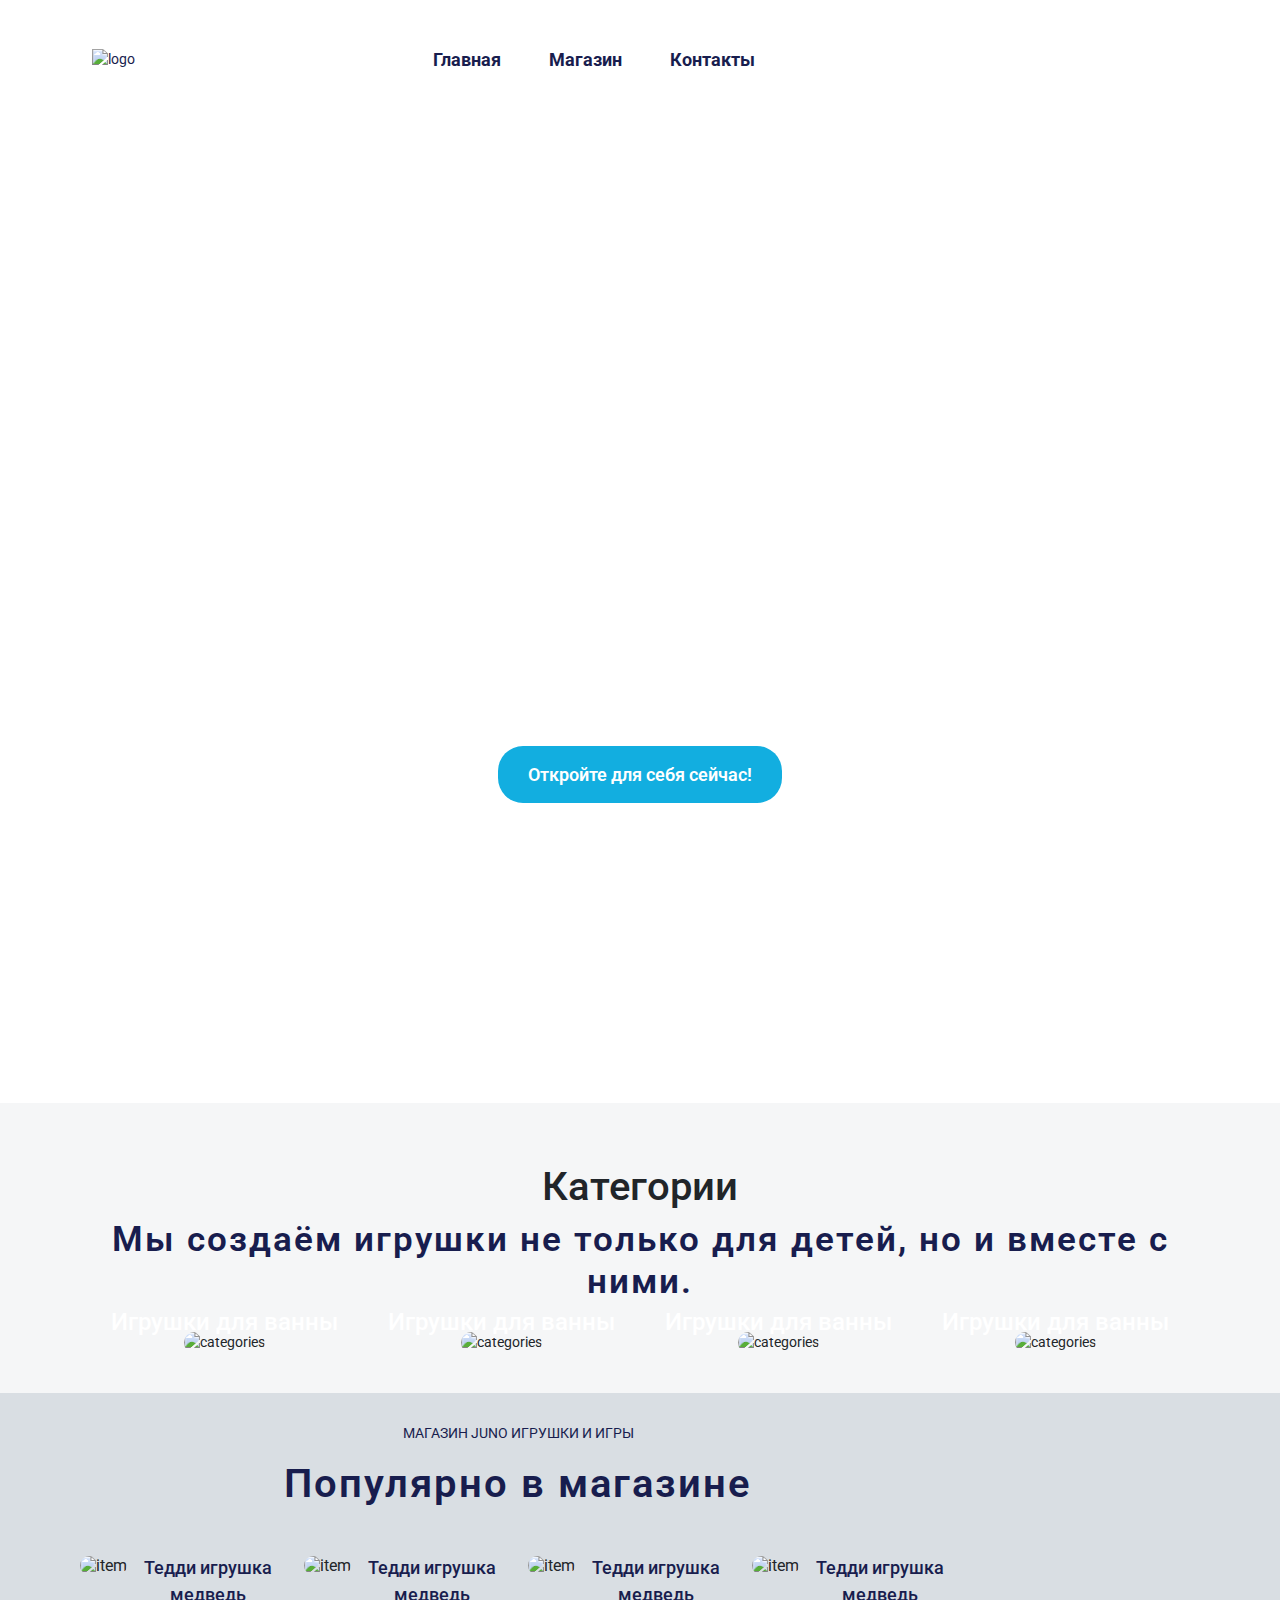
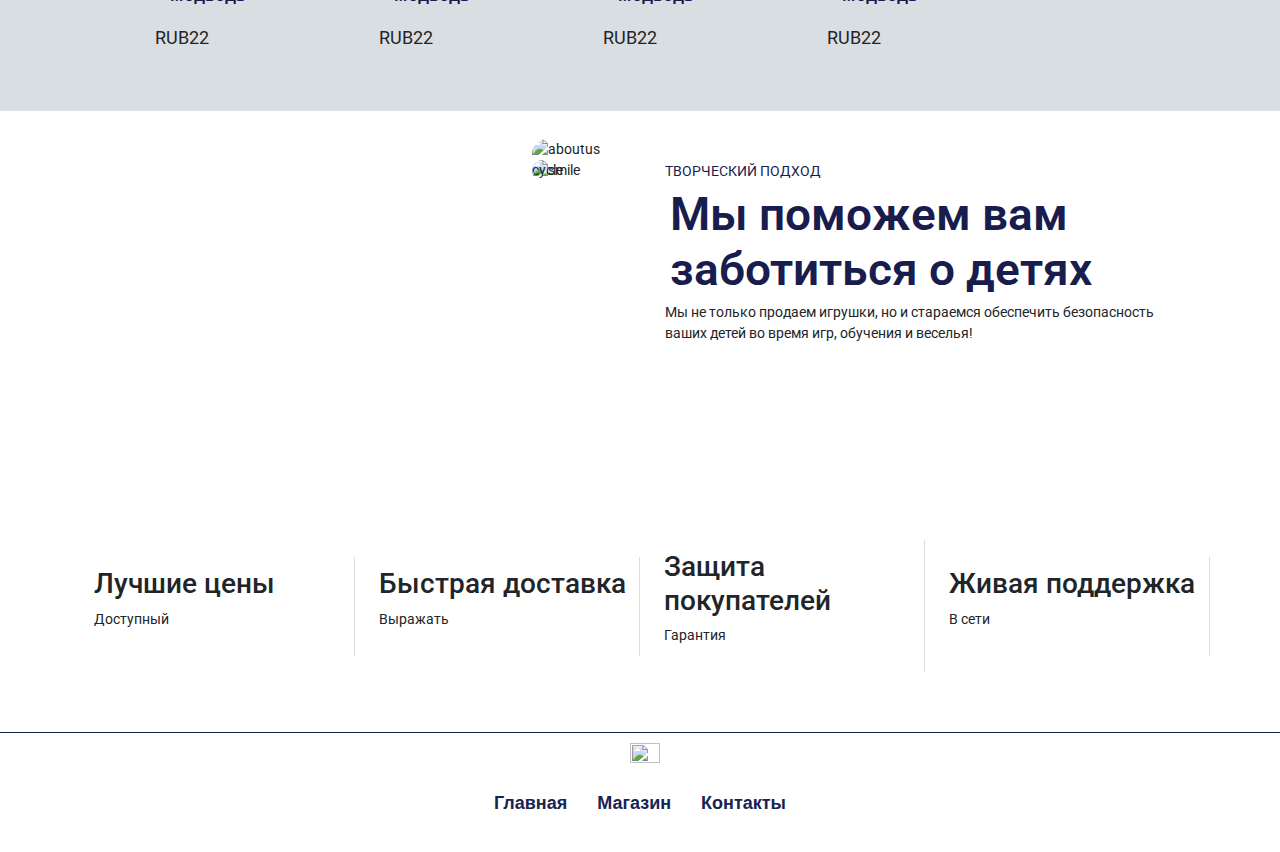
==== commit 1c695c05: "for front" ====
--- a/index.html
+++ b/index.html
@@ -1,297 +1,372 @@
 <!DOCTYPE html>
 <html lang="en">
+  <head>
+    <meta charset="UTF-8" />
+    <meta name="viewport" content="width=device-width, initial-scale=1.0" />
+    <meta name="description" content="toys" />
+    <meta name="keywords" content="toys" />
+    <link
+      rel="stylesheet"
+      href="https://cdnjs.cloudflare.com/ajax/libs/font-awesome/6.4.0/css/all.min.css"
+      integrity="sha512-iecdLmaskl7CVkqkXNQ/ZH/XLlvWZOJyj7Yy7tcenmpD1ypASozpmT/E0iPtmFIB46ZmdtAc9eNBvH0H/ZpiBw=="
+      crossorigin="anonymous"
+      referrerpolicy="no-referrer"
+    />
+    <link
+      rel="stylesheet"
+      href="https://cdn.jsdelivr.net/npm/bootstrap@4.0.0/dist/css/bootstrap.min.css"
+      integrity="sha384-Gn5384xqQ1aoWXA+058RXPxPg6fy4IWvTNh0E263XmFcJlSAwiGgFAW/dAiS6JXm"
+      crossorigin="anonymous"
+    />
+    <link rel="stylesheet" href="./assets/css/main.css" />
+    <title>Funny</title>
+  </head>
 
-<head>
-    <meta charset="UTF-8">
-    <meta name="viewport" content="width=device-width, initial-scale=1.0">
-    <meta name="description" content="toys">
-    <meta name="keywords" content="toys">
-    <link rel="stylesheet" href="https://cdnjs.cloudflare.com/ajax/libs/font-awesome/6.4.0/css/all.min.css"
-        integrity="sha512-iecdLmaskl7CVkqkXNQ/ZH/XLlvWZOJyj7Yy7tcenmpD1ypASozpmT/E0iPtmFIB46ZmdtAc9eNBvH0H/ZpiBw=="
-        crossorigin="anonymous" referrerpolicy="no-referrer" />
-    <link rel="stylesheet" href="https://cdn.jsdelivr.net/npm/bootstrap@4.0.0/dist/css/bootstrap.min.css"
-        integrity="sha384-Gn5384xqQ1aoWXA+058RXPxPg6fy4IWvTNh0E263XmFcJlSAwiGgFAW/dAiS6JXm" crossorigin="anonymous">
-    <link rel="stylesheet" href="./assets/css/main.css">
-    <title>Funny</title>
-</head>
-
-<body>
+  <body>
     <!-- Header start -->
     <header>
-        <div class="navigation-bar">
-            <div class="header-futures">
-                <div class="navbar">
-                    <div class="logo col-lg-4">
-                        <a href="index.html">
-                            <img src="./assets/Img/logo.jpg" alt="logo">
-                        </a>
-                    </div>
-                    <ul class="nav-menu col-lg-4">
-                        <li><a href="index.html" class="nav-link hover-underline-animation">Home</a></li>
-                        <li><a href="shop.html" class="nav-link hover-underline-animation">Shop</a></li>
-                        <li><a href="contact.html" class="nav-link hover-underline-animation">Contact</a></li>
-                    </ul>
-                </div>
-            </div>
-            <div class="mobile">
-                <div class="hamburger">
-                    <span class="bar"></span>
-                    <span class="bar"></span>
-                    <span class="bar"></span>
-                </div>
-                <nav class="navbar-mobile">
-                    <ul class="nav-menu">
-                        <li> <a href="#"><img src="./assets/Img/logo.jpg" alt="logo"></a></li>
-                        <li><a href="index.html" class="nav-link">Home</a></li>
-                        <li><a href="shop.html" class="nav-link">Shop</a></li>
-                        <li><a href="contact.html" class="nav-link">Contact</a></li>
-                    </ul>
-                </nav>
-            </div>
-            <div class="nav-futures col-lg-4">
-                <ul>
-                    <li>
-                        <a href="wishlist.html">
-                            <i class="fa-regular fa-heart"></i>
-                        </a>
-                    </li>
-                </ul>
-            </div>
-        </div>
+      <div class="navigation-bar">
+        <div class="header-futures">
+          <div class="navbar">
+            <div class="logo col-lg-4">
+              <a href="index.html">
+                <img src="./assets/Img/87.png" alt="logo" />
+              </a>
+            </div>
+            <ul class="nav-menu col-lg-4">
+              <li>
+                <a href="index.html" class="nav-link hover-underline-animation"
+                  >Главная</a
+                >
+              </li>
+              <li>
+                <a href="shop.html" class="nav-link hover-underline-animation"
+                  >Магазин</a
+                >
+              </li>
+              <li>
+                <a
+                  href="contact.html"
+                  class="nav-link hover-underline-animation"
+                  >Контакты
+                </a>
+              </li>
+            </ul>
+          </div>
+        </div>
+        <div class="mobile">
+          <div class="hamburger">
+            <span class="bar"></span>
+            <span class="bar"></span>
+            <span class="bar"></span>
+          </div>
+          <nav class="navbar-mobile">
+            <ul class="nav-menu">
+              <li><img src="./assets/Img/87.png" alt="logo" /></li>
+              <li><a href="index.html" class="nav-link">Главная</a></li>
+              <li><a href="shop.html" class="nav-link">Магазин</a></li>
+              <li><a href="contact.html" class="nav-link">Контакты </a></li>
+            </ul>
+          </nav>
+        </div>
+        <div class="nav-futures col-lg-4">
+          <ul>
+            <li>
+              <a href="wishlist.html">
+                <i class="fa-regular fa-heart"></i>
+              </a>
+            </li>
+          </ul>
+        </div>
+      </div>
     </header>
     <!-- Header End -->
     <!-- Slider start -->
     <div class="discover-shop">
-        <div class="container">
-            <div class="row">
-                <div class="discover-title col-12">
-                    <div class="discover--shop-title">
-                        <h2>Pick the best toy</h2>
-                    </div>
-                    <div class="discover--shop-description">
-                        <p>Lorem ipsum dolor sit amet, consectetur adipisicing elit. Assumenda accusamus dicta deleniti
-                            maxime consectetur repudiandae provident quia dignissimos.</p>
-                    </div>
-                    <div class="discover--shop-button">
-                        <button type="submit" class="btn">
-                            Discover now!
-                        </button>
-                    </div>
-                </div>
-            </div>
-        </div>
+      <div class="container">
+        <div class="row">
+          <div class="discover-title col-12">
+            <div class="discover--shop-title">
+              <h2>Выбери лучшую игрушку</h2>
+            </div>
+            <div class="discover--shop-description">
+              <p>
+                Lorem ipsum dolor sit amet, consectetur adipisicing elit.
+                Assumenda accusamus dicta deleniti maxime consectetur
+                repudiandae provident quia dignissimos.
+              </p>
+            </div>
+            <div class="discover--shop-button">
+              <button type="submit" class="btn">
+                Откройте для себя сейчас!
+              </button>
+            </div>
+          </div>
+        </div>
+      </div>
     </div>
     <!-- Slider end -->
     <!-- Categories start -->
     <div class="product-categories">
-        <div class="container">
-            <div class="row">
-                <div class="category col-12">
-                    <div class="category-title">
-                        <h1>Categories</h1>
-                    </div>
-                    <div class="category-description">
-                        <h2>We design toys not just for kids but with kids</h2>
-                    </div>
-                </div>
-                <div class="col-12">
-                    <div class="categories col-lg-3 col-md-6 col-s-12">
-                        <div class="categories-image">
-                            <img src="./assets/Img/post17-copyright-650x572.jpg" alt="categories">
-                        </div>
-                        <div class="categories-title">
-                            <h3>Bath Toys</h3>
-                        </div>
-                    </div>
-                    <div class="categories col-lg-3 col-md-6 col-s-12">
-                        <div class="categories-image">
-                            <img src="./assets/Img/post17-copyright-650x572.jpg" alt="categories">
-                        </div>
-                        <div class="categories-title">
-                            <h3>Bath Toys</h3>
-                        </div>
-                    </div>
-                    <div class="categories col-lg-3 col-md-6 col-s-12">
-                        <div class="categories-image">
-                            <img src="./assets/Img/post17-copyright-650x572.jpg" alt="categories">
-                        </div>
-                        <div class="categories-title">
-                            <h3>Bath Toys</h3>
-                        </div>
-                    </div>
-                    <div class="categories col-lg-3 col-md-6 col-s-12">
-                        <div class="categories-image">
-                            <img src="./assets/Img/post17-copyright-650x572.jpg" alt="categories">
-                        </div>
-                        <div class="categories-title">
-                            <h3>Bath Toys</h3>
-                        </div>
-                    </div>
-                </div>
-            </div>
-        </div>
+      <div class="container">
+        <div class="row">
+          <div class="category col-12">
+            <div class="category-title">
+              <h1>Категории</h1>
+            </div>
+            <div class="category-description">
+              <h2>
+                Мы создаём игрушки не только для детей, но и вместе с ними.
+              </h2>
+            </div>
+          </div>
+          <div class="col-12">
+            <div class="categories col-lg-3 col-md-6 col-s-12">
+              <div class="categories-image">
+                <img
+                  src="./assets/Img/post17-copyright-650x572.jpg"
+                  alt="categories"
+                />
+              </div>
+              <div class="categories-title">
+                <h4>Игрушки для ванны</h4>
+              </div>
+            </div>
+            <div class="categories col-lg-3 col-md-6 col-s-12">
+              <div class="categories-image">
+                <img
+                  src="./assets/Img/post17-copyright-650x572.jpg"
+                  alt="categories"
+                />
+              </div>
+              <div class="categories-title">
+                <h4>Игрушки для ванны</h4>
+              </div>
+            </div>
+            <div class="categories col-lg-3 col-md-6 col-s-12">
+              <div class="categories-image">
+                <img
+                  src="./assets/Img/post17-copyright-650x572.jpg"
+                  alt="categories"
+                />
+              </div>
+              <div class="categories-title">
+                <h4>Игрушки для ванны</h4>
+              </div>
+            </div>
+            <div class="categories col-lg-3 col-md-6 col-s-12">
+              <div class="categories-image">
+                <img
+                  src="./assets/Img/post17-copyright-650x572.jpg"
+                  alt="categories"
+                />
+              </div>
+              <div class="categories-title">
+                <h4>Игрушки для ванны</h4>
+              </div>
+            </div>
+          </div>
+        </div>
+      </div>
     </div>
     <!-- Categories end -->
     <!-- Shopping start -->
     <div class="shopping">
-        <div class="container">
-            <div class="row">
-                <div class="shopping-title">
-                    <p>SHOP JUNO TOYS & GAMES</p>
-                    <h1>Popular in Store</h1>
-                    <div class="product col-lg-3 col-md-6 col-s-12">
-                        <div class="product-img">
-                            <img src="./assets/Img/product10-copyright.jpg" alt="item">
-                            <div class="overlay">
-                                <a href="./product.html"><i class="fa-solid fa-arrow-right"></i></a>
-                            </div>
-                        </div>
-                        <div class="product-title--price">
-                            <p><a href="./product.html">Teddy bear toy</a></p>
-                            <span>$</span><span>22</span>
-                        </div>
-                    </div>
-                    <div class="product col-lg-3 col-md-6 col-s-12">
-                        <div class="product-img">
-                            <img src="./assets/Img/product10-copyright.jpg" alt="item">
-                            <div class="overlay">
-                                <a href="./product.html"><i class="fa-solid fa-arrow-right"></i></a>
-                            </div>
-                        </div>
-                        <div class="product-title--price">
-                            <p><a href="./product.html">Teddy bear toy</a></p>
-                            <span>$</span><span>22</span>
-                        </div>
-                    </div>
-                    <div class="product col-lg-3 col-md-6 col-s-12">
-                        <div class="product-img">
-                            <img src="./assets/Img/product10-copyright.jpg" alt="item">
-                            <div class="overlay">
-                                <a href="./product.html"><i class="fa-solid fa-arrow-right"></i></a>
-                            </div>
-                        </div>
-                        <div class="product-title--price">
-                            <p><a href="./product.html">Teddy bear toy</a></p>
-                            <span>$</span><span>22</span>
-                        </div>
-                    </div>
-                    <div class="product col-lg-3 col-md-6 col-s-12">
-                        <div class="product-img">
-                            <img src="./assets/Img/product10-copyright.jpg" alt="item">
-                            <div class="overlay">
-                                <a href="./product.html"><i class="fa-solid fa-arrow-right"></i></a>
-                            </div>
-                        </div>
-                        <div class="product-title--price">
-                            <p><a href="./product.html">Teddy bear toy</a></p>
-                            <span>$</span><span>22</span>
-                        </div>
-                    </div>
+      <div class="container">
+        <div class="row">
+          <div class="shopping-title">
+            <p>МАГАЗИН JUNO ИГРУШКИ И ИГРЫ</p>
+            <h1>Популярно в магазине</h1>
+            <div class="product col-lg-3 col-md-6 col-s-12">
+              <div class="product-img">
+                <img src="./assets/Img/product10-copyright.jpg" alt="item" />
+                <div class="overlay">
+                  <a href="./product.html"
+                    ><i class="fa-solid fa-arrow-right"></i
+                  ></a>
                 </div>
-            </div>
-        </div>
+              </div>
+              <div class="product-title--price">
+                <p><a href="./product.html">Тедди игрушка медведь</a></p>
+                <span>RUB</span><span>22</span>
+              </div>
+            </div>
+            <div class="product col-lg-3 col-md-6 col-s-12">
+              <div class="product-img">
+                <img src="./assets/Img/product10-copyright.jpg" alt="item" />
+                <div class="overlay">
+                  <a href="./product.html"
+                    ><i class="fa-solid fa-arrow-right"></i
+                  ></a>
+                </div>
+              </div>
+              <div class="product-title--price">
+                <p><a href="./product.html">Тедди игрушка медведь</a></p>
+                <span>RUB</span><span>22</span>
+              </div>
+            </div>
+            <div class="product col-lg-3 col-md-6 col-s-12">
+              <div class="product-img">
+                <img src="./assets/Img/product10-copyright.jpg" alt="item" />
+                <div class="overlay">
+                  <a href="./product.html"
+                    ><i class="fa-solid fa-arrow-right"></i
+                  ></a>
+                </div>
+              </div>
+              <div class="product-title--price">
+                <p><a href="./product.html">Тедди игрушка медведь</a></p>
+                <span>RUB</span><span>22</span>
+              </div>
+            </div>
+            <div class="product col-lg-3 col-md-6 col-s-12">
+              <div class="product-img">
+                <img src="./assets/Img/product10-copyright.jpg" alt="item" />
+                <div class="overlay">
+                  <a href="./product.html"
+                    ><i class="fa-solid fa-arrow-right"></i
+                  ></a>
+                </div>
+              </div>
+              <div class="product-title--price">
+                <p><a href="./product.html">Тедди игрушка медведь</a></p>
+                <span>RUB</span><span>22</span>
+              </div>
+            </div>
+          </div>
+        </div>
+      </div>
     </div>
     <!-- Shopping end -->
     <!-- About-us start -->
     <div class="team-about-us">
-        <div class="container">
-            <div class="row">
-                <div class="aboutus-image col-12 ">
-                    <div class="about-img col-lg-6 col-md-12">
-                        <img src="./assets/Img/img-h1-copyright-pjttqvwalbrnw817unztz81psqjvvc3rr9033y79eu.jpg" alt="">
-                        <div class="smile">
-                            <img src="./assets/Img/smile.svg" alt="smile">
-                            <img src="./assets/Img/about-us.svg" alt="aboutus cycle" id="cycle">
-                        </div>
-
-                    </div>
-                    <div class="about-info col-lg-6 col-md-12 ">
-                        <span>CREATIVE APPROACH</span>
-                        <h1>We help you take care of the kids</h1>
-                        <p>Not only do we sell toys, but we also try to make sure that your children are safe playing,
-                            learning, and having fun!</p>
-                        <img src="./assets/Img/imgabt2-copyright-pjttqvwbxkeg7yn6ys58jdmsgs3qlp92qerw2ob7tg.jpg" alt="">
-                    </div>
-                </div>
-            </div>
-        </div>
+      <div class="container">
+        <div class="row">
+          <div class="aboutus-image col-12">
+            <div class="about-img col-lg-6 col-md-12">
+              <img
+                src="./assets/Img/img-h1-copyright-pjttqvwalbrnw817unztz81psqjvvc3rr9033y79eu.jpg"
+                alt=""
+              />
+              <div class="smile">
+                <img src="./assets/Img/smile.svg" alt="smile" />
+                <img
+                  src="./assets/Img/about-us.svg"
+                  alt="aboutus cycle"
+                  id="cycle"
+                />
+              </div>
+            </div>
+            <div class="about-info col-lg-6 col-md-12">
+              <span>ТВОРЧЕСКИЙ ПОДХОД</span>
+              <h1>Мы поможем вам заботиться о детях</h1>
+              <p>
+                Мы не только продаем игрушки, но и стараемся обеспечить
+                безопасность ваших детей во время игр, обучения и веселья!
+              </p>
+              <img
+                src="./assets/Img/imgabt2-copyright-pjttqvwbxkeg7yn6ys58jdmsgs3qlp92qerw2ob7tg.jpg"
+                alt=""
+              />
+            </div>
+          </div>
+        </div>
+      </div>
     </div>
     <!-- About-us end -->
     <!-- Futures start -->
     <div class="futures">
-        <div class="container">
-            <div class="row">
-                <div class="futures-opinions col-12 col-lg-3 col-md-6 col-s-12">
-                    <div class="futures-icon">
-                        <i class="fa-solid fa-shop"></i>
-                    </div>
-                    <div class="futures-description">
-                        <h3>Best prices</h3>
-                        <p>Affordable</p>
-                    </div>
-                </div>
-                <div class="futures-opinions col-12 col-lg-3 col-md-6 col-s-12">
-                    <div class="futures-icon">
-                        <i class="fa-solid fa-truck-fast"></i>
-                    </div>
-                    <div class="futures-description">
-                        <h3>Fast Shippment</h3>
-                        <p>Express
-                        </p>
-                    </div>
-                </div>
-                <div class="futures-opinions col-12 col-lg-3 col-md-6 col-s-12">
-                    <div class="futures-icon">
-                        <i class="fa-solid fa-bag-shopping"></i></div>
-                    <div class="futures-description">
-                        <h3>Buyers Protection</h3>
-                        <p>Guarantee</p>
-                    </div>
-                </div>
-                <div class="futures-opinions col-lg-3 col-md-6 col-s-12">
-                    <div class="futures-icon">
-                        <i class="fa-solid fa-headset"></i>                    </div>
-                    <div class="futures-description">
-                        <h3>Live Support</h3>
-                        <p>Online</p>
-                    </div>
-                </div>
-            </div>
-        </div>
+      <div class="container">
+        <div class="row">
+          <div class="futures-opinions col-12 col-lg-3 col-md-6 col-s-12">
+            <div class="futures-icon">
+              <i class="fa-solid fa-shop"></i>
+            </div>
+            <div class="futures-description">
+              <h3>Лучшие цены</h3>
+              <p>Доступный</p>
+            </div>
+          </div>
+          <div class="futures-opinions col-12 col-lg-3 col-md-6 col-s-12">
+            <div class="futures-icon">
+              <i class="fa-solid fa-truck-fast"></i>
+            </div>
+            <div class="futures-description">
+              <h3>Быстрая доставка</h3>
+              <p>Выражать</p>
+            </div>
+          </div>
+          <div class="futures-opinions col-12 col-lg-3 col-md-6 col-s-12">
+            <div class="futures-icon">
+              <i class="fa-solid fa-bag-shopping"></i>
+            </div>
+            <div class="futures-description">
+              <h3>Защита покупателей</h3>
+              <p>Гарантия</p>
+            </div>
+          </div>
+          <div class="futures-opinions col-lg-3 col-md-6 col-s-12">
+            <div class="futures-icon">
+              <i class="fa-solid fa-headset"></i>
+            </div>
+            <div class="futures-description">
+              <h3>Живая поддержка</h3>
+              <p>В сети</p>
+            </div>
+          </div>
+        </div>
+      </div>
     </div>
     <!-- Futures end -->
     <!-- footer start -->
     <footer>
-        <div class="footer">
-            <div class="container">
-                <div class="row">
-                    <div class="footer-features col-12">
-                        <div class="logo">
-                            <img src="./assets/Img/logo.jpg" alt="">
-                        </div>
-                        <div class="footer-navbar">
-                            <ul>
-                                <li><a href="index.html" class="hover-underline-animation">Home</a></li>
-                                <li><a href="shop.html" class="hover-underline-animation">Shop</a></li>
-                                <li><a href="contact.html" class="hover-underline-animation">Contact</a></li>
-                            </ul>
-                        </div>
-                    </div>
-                </div>
-            </div>
-        </div>
+      <div class="footer">
+        <div class="container">
+          <div class="row">
+            <div class="footer-features col-12">
+              <div class="logo">
+                <img src="./assets/Img/87.png" alt="" />
+              </div>
+              <div class="footer-navbar">
+                <ul>
+                  <li>
+                    <a href="index.html" class="hover-underline-animation"
+                      >Главная</a
+                    >
+                  </li>
+                  <li>
+                    <a href="shop.html" class="hover-underline-animation"
+                      >Магазин</a
+                    >
+                  </li>
+                  <li>
+                    <a href="contact.html" class="hover-underline-animation"
+                      >Контакты</a
+                    >
+                  </li>
+                </ul>
+              </div>
+            </div>
+          </div>
+        </div>
+      </div>
     </footer>
     <!-- footer end -->
     <script src="./JS/main.js"></script>
-    <script src="https://code.jquery.com/jquery-3.2.1.slim.min.js"
-        integrity="sha384-KJ3o2DKtIkvYIK3UENzmM7KCkRr/rE9/Qpg6aAZGJwFDMVNA/GpGFF93hXpG5KkN"
-        crossorigin="anonymous"></script>
-    <script src="https://cdn.jsdelivr.net/npm/popper.js@1.12.9/dist/umd/popper.min.js"
-        integrity="sha384-ApNbgh9B+Y1QKtv3Rn7W3mgPxhU9K/ScQsAP7hUibX39j7fakFPskvXusvfa0b4Q"
-        crossorigin="anonymous"></script>
-    <script src="https://cdn.jsdelivr.net/npm/bootstrap@4.0.0/dist/js/bootstrap.min.js"
-        integrity="sha384-JZR6Spejh4U02d8jOt6vLEHfe/JQGiRRSQQxSfFWpi1MquVdAyjUar5+76PVCmYl"
-        crossorigin="anonymous"></script>
-</body>
-
-</html>+    <script
+      src="https://code.jquery.com/jquery-3.2.1.slim.min.js"
+      integrity="sha384-KJ3o2DKtIkvYIK3UENzmM7KCkRr/rE9/Qpg6aAZGJwFDMVNA/GpGFF93hXpG5KkN"
+      crossorigin="anonymous"
+    ></script>
+    <script
+      src="https://cdn.jsdelivr.net/npm/popper.js@1.12.9/dist/umd/popper.min.js"
+      integrity="sha384-ApNbgh9B+Y1QKtv3Rn7W3mgPxhU9K/ScQsAP7hUibX39j7fakFPskvXusvfa0b4Q"
+      crossorigin="anonymous"
+    ></script>
+    <script
+      src="https://cdn.jsdelivr.net/npm/bootstrap@4.0.0/dist/js/bootstrap.min.js"
+      integrity="sha384-JZR6Spejh4U02d8jOt6vLEHfe/JQGiRRSQQxSfFWpi1MquVdAyjUar5+76PVCmYl"
+      crossorigin="anonymous"
+    ></script>
+  </body>
+</html>
--- a/assets/css/main.css
+++ b/assets/css/main.css
@@ -308,49 +308,35 @@
 }
 
 .footer {
-  background-color: #182352;
+  border-top: 1px solid #182352;
+  background-color: #fff;
 }
 
 .footer-features {
-  padding: 55px;
+  padding: 5px;
   display: flex;
   align-items: center;
   justify-content: center;
   flex-direction: column;
   flex-wrap: wrap;
 }
+.footer-features .logo img {
+  width: 100%;
+  height: 40%;
+}
 
 .footer-navbar ul {
   display: flex;
 }
 .footer-navbar ul li {
   padding: 15px;
-  font-size: 15px;
+  font-size: 18px;
   font-weight: 700;
   align-items: center;
   font-family: "Quicksand", sans-serif;
 }
 .footer-navbar ul li a {
-  color: white;
-  text-decoration: none;
-}
-
-.social-media ul {
-  display: flex;
-}
-.social-media ul li {
-  padding: 12px;
-  font-size: 15px;
-  font-weight: 700;
-  align-items: center;
-  font-family: "Quicksand", sans-serif;
-  border: 1px solid white;
-  border-radius: 50%;
-  padding: 8px;
-  margin-left: 5px;
-}
-.social-media ul li a {
-  color: white;
+  color: #182352;
   text-decoration: none;
 }
 
@@ -370,7 +356,8 @@
   justify-content: space-around;
 }
 
-.header-logo img {
+.logo img {
+  width: 100%;
   margin: 5px;
 }
 
@@ -446,11 +433,11 @@
   position: absolute;
   display: none;
   padding-top: 20px;
-  top: 11%;
+  top: 9%;
   visibility: visible;
   opacity: 1;
   transition: all 0.5s ease-in-out;
-  background: #181d4E;
+  background: #fff;
   width: 100%;
   right: 0%;
 }
@@ -484,6 +471,10 @@
 @media screen and (max-width: 992px) {
   .nav-menu li {
     text-align: center;
+  }
+  .nav-menu li img {
+    width: 50%;
+    height: 20%;
   }
   .header-futures {
     display: none;
@@ -513,7 +504,7 @@
     padding: 5px 0;
   }
   .nav-menu li a {
-    color: whitesmoke;
+    color: #181d4E;
     font-size: 18px;
     font-weight: 700;
   }
@@ -868,6 +859,13 @@
     justify-content: center;
     flex-wrap: nowrap;
   }
+  .discover--shop-title h2 {
+    font-size: 70px !important;
+    font-weight: 600;
+  }
+  .discover--shop-description p {
+    font-size: 20px;
+  }
   .about-info {
     padding: 20px 0;
   }
@@ -880,6 +878,30 @@
   .categories-title h3 {
     font-size: 2.5em;
     font-weight: 500;
+  }
+}
+@media screen and (max-width: 768px) {
+  .discover--shop-title h2 {
+    font-size: 55px !important;
+    font-weight: 600 !important;
+  }
+  .discover--shop-description p {
+    font-size: 16px !important;
+  }
+  .discover-title .discover--shop-button button {
+    font-size: 16px !important;
+  }
+}
+@media screen and (max-width: 568px) {
+  .discover--shop-title h2 {
+    font-size: 50px !important;
+    font-weight: 600 !important;
+  }
+  .discover--shop-description p {
+    font-size: 18px !important;
+  }
+  .discover-title .discover--shop-button button {
+    font-size: 14px !important;
   }
 }
 .contact {
@@ -1013,6 +1035,7 @@
 }
 #shop {
   background-color: #f5f6f7;
+  padding-bottom: 40px;
 }
 
 .shop-title {
@@ -1029,6 +1052,8 @@
 }
 
 .shop-filter {
+  position: sticky;
+  top: 10px;
   height: -moz-fit-content;
   height: fit-content;
   padding: 30px 22px;
@@ -1168,6 +1193,7 @@
   transition: all 0.8s;
 }
 .range-button button:hover {
+  outline: 2px dashed #12AEE0;
   opacity: 0.8;
   background-color: white;
   color: #12AEE0;
@@ -1186,6 +1212,7 @@
   }
   .shop-filter {
     text-align: center;
+    position: relative;
   }
   .d-flex {
     justify-content: center;
